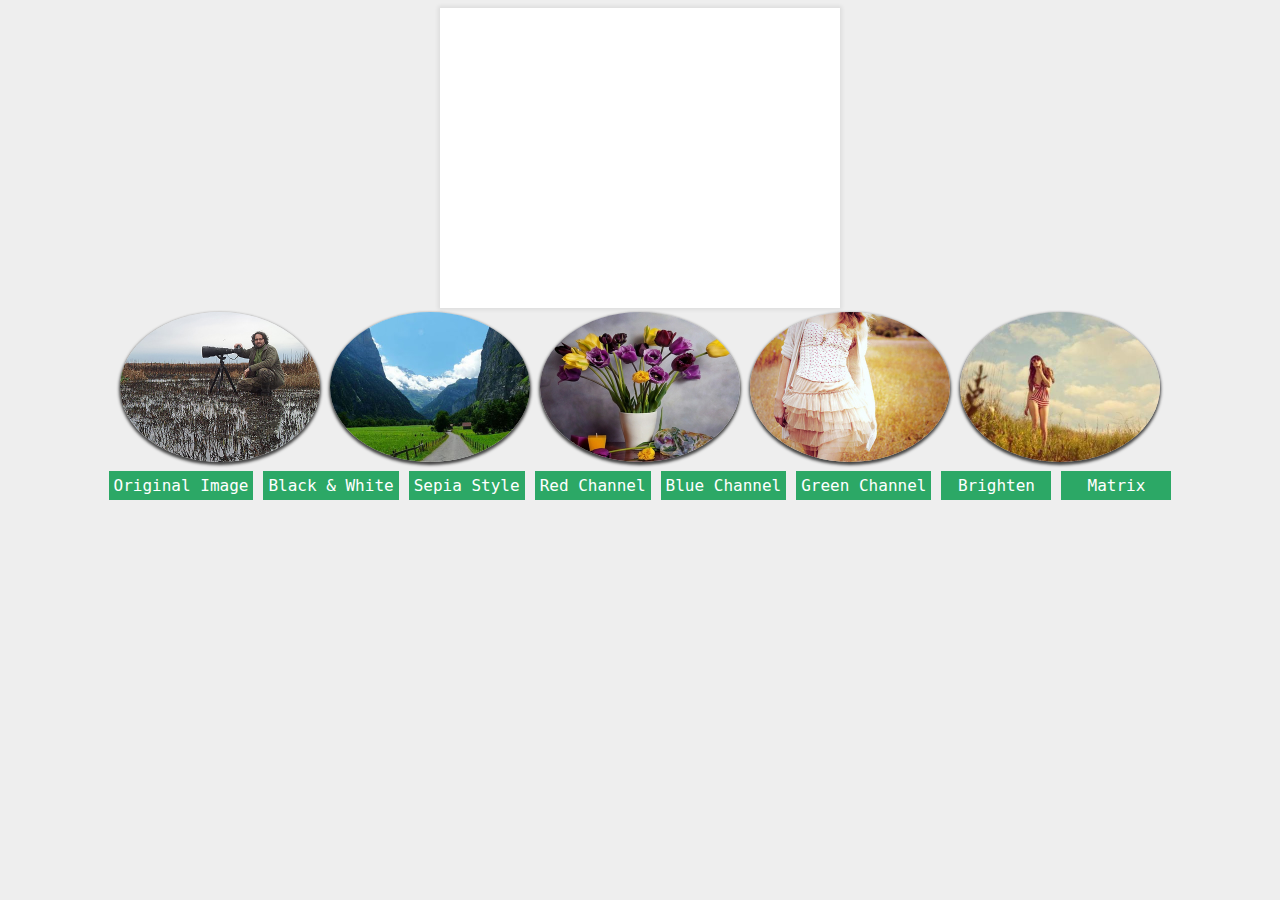
==== index.html @ ba6c048c "Commit." ====
<!DOCTYPE HTML>
<html>
  <head>
    <title>Image Processing</title>
    <link rel="stylesheet" type="text/css" href="style/style.css">
    <script type="text/javascript" src="script/app.js"></script>
  </head>
  <body>
    <canvas id="myCanvas" width="400" height="300"></canvas>
    <div id="imgContainer">
    </div>

    <div id="filterContainer">
    </div>
    

    <script type="text/javascript">
        var app = new Canvas();

        //Create img elements
        for (var i = 1 ; i < 6 ; i++) {
          var src = "resources\\img-"+i+".jpg";
          var img = document.createElement("img");
          img.src = src;
          img.onclick = function(){
            app.readImage(this);
          }
          img.crossOrigin = "anonymous";
          document.getElementById("imgContainer").appendChild(img);
        }; 

        //List filters
        for( var i = 0; i<app.getFilters().length; i++){
          var filter = document.createElement("p");
          filter.innerHTML = app.getFilters()[i].name;
          filter.setAttribute("filterID",app.getFilters()[i].id);
          filter.onclick = function(){
            app.applyFilter(this);
          }
          document.getElementById("filterContainer").appendChild(filter);
        }
    </script>
  </body>
</html>
---- style/style.css ----
body{
	background-color: #eee;
	text-align: center;
}

canvas#myCanvas {
	background-color: #FFF;
	box-shadow: 0px 0px 4px 2px rgba(0, 0, 0, 0.07);
}

div#imgContainer{

}

div#imgContainer img{
	width: 200px;
	margin: 0px 5px;
	box-shadow: 0px 2px 3px 1px rgba(0, 0, 0, 0.72);
	cursor: pointer;
	border-radius: 50%;
	transition: all 1s;
}
div#imgContainer img:hover{
	border-radius: 0px;
}

div#filterContainer{}
div#filterContainer p{
	margin: 5px;
	padding: 5px;
	background-color: #2CA866;
	display: inline-block;
	font-family: monospace;
	color: #FFFFFF;
	cursor: pointer;
	font-size: 12pt;
	min-width: 100px;
	transition: all .25s;
}
div#filterContainer p:hover{
	box-shadow: 0px 2px 3px 1px rgba(0, 0, 0, 0.72);
}
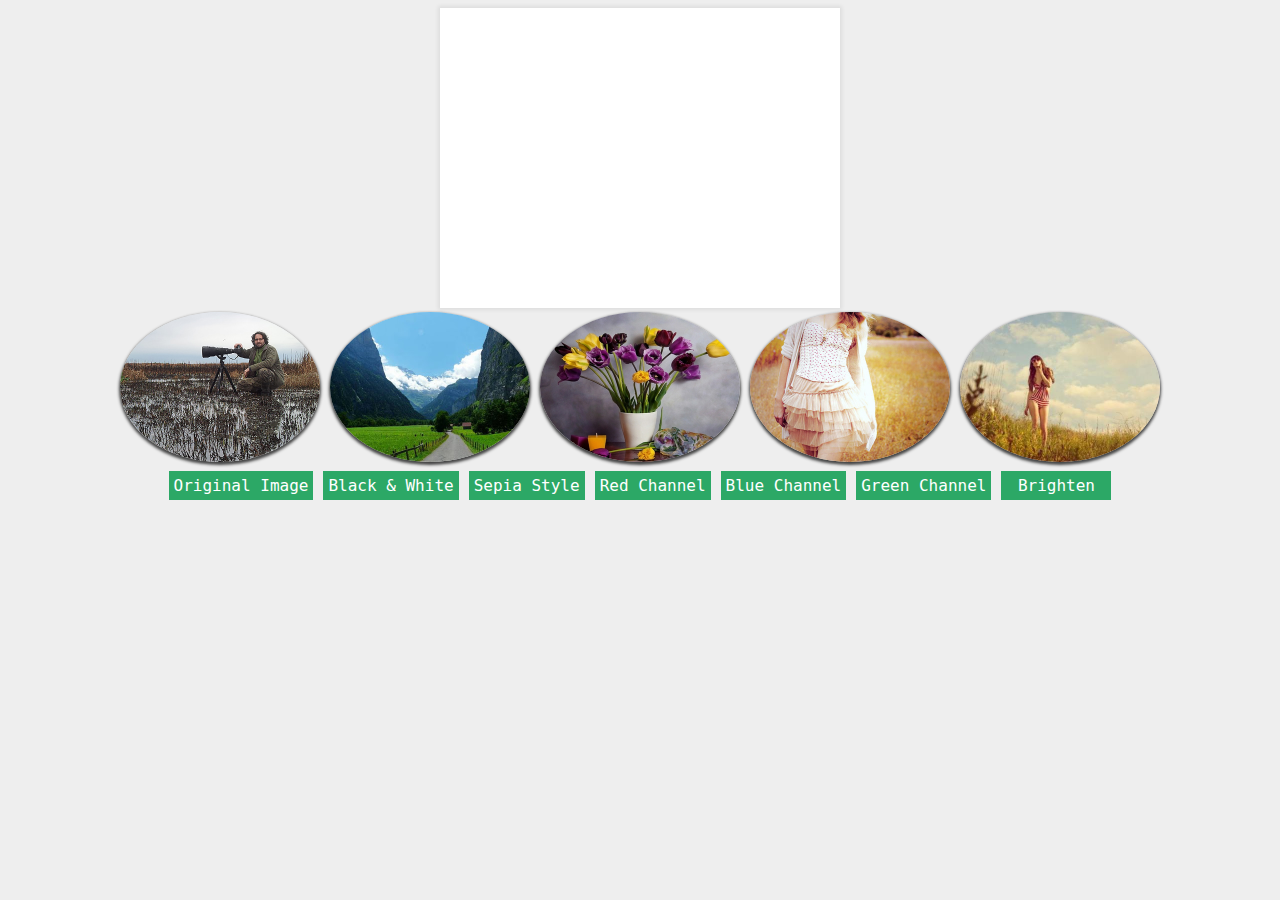
==== commit cadbd82e: "Removed Cross orgin fix" ====
--- a/index.html
+++ b/index.html
@@ -25,7 +25,7 @@
           img.onclick = function(){
             app.readImage(this);
           }
-          img.crossOrigin = "anonymous";
+          // img.crossOrigin = "anonymous";
           document.getElementById("imgContainer").appendChild(img);
         }; 
 
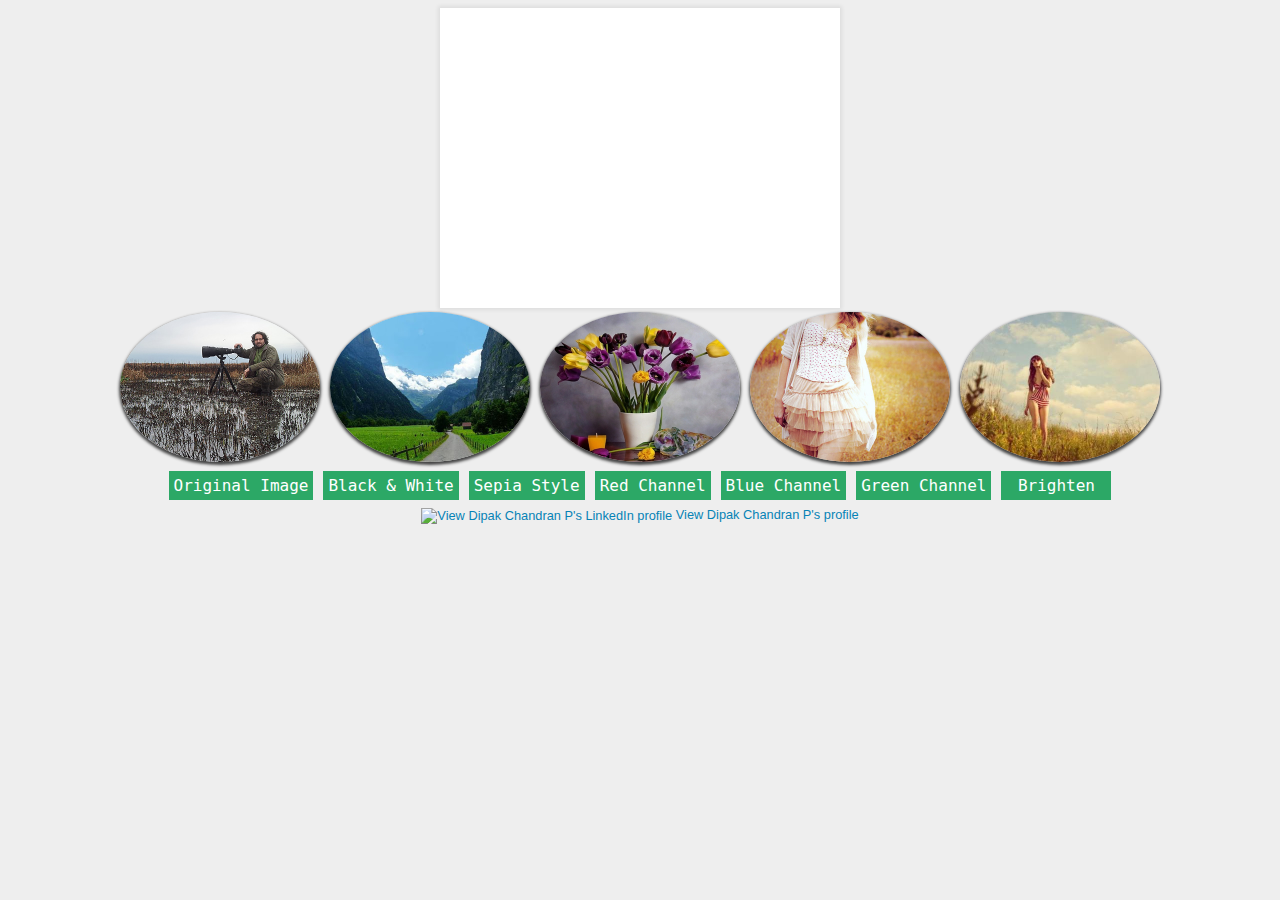
==== commit 3f23d870: "Contact" ====
--- a/index.html
+++ b/index.html
@@ -13,7 +13,13 @@
     <div id="filterContainer">
     </div>
     
+    <div id="contact">
+        
+        <a href="http://in.linkedin.com/in/dipakchandranp" style="text-decoration:none;"><span style="font: 80% Arial,sans-serif; color:#0783B6;"><img src="https://static.licdn.com/scds/common/u/img/webpromo/btn_in_20x15.png" width="20" height="15" alt="View Dipak Chandran P's LinkedIn profile" style="vertical-align:middle;" border="0">&nbsp;View Dipak Chandran P's profile</span></a>
 
+        
+
+    </div>
     <script type="text/javascript">
         var app = new Canvas();
 
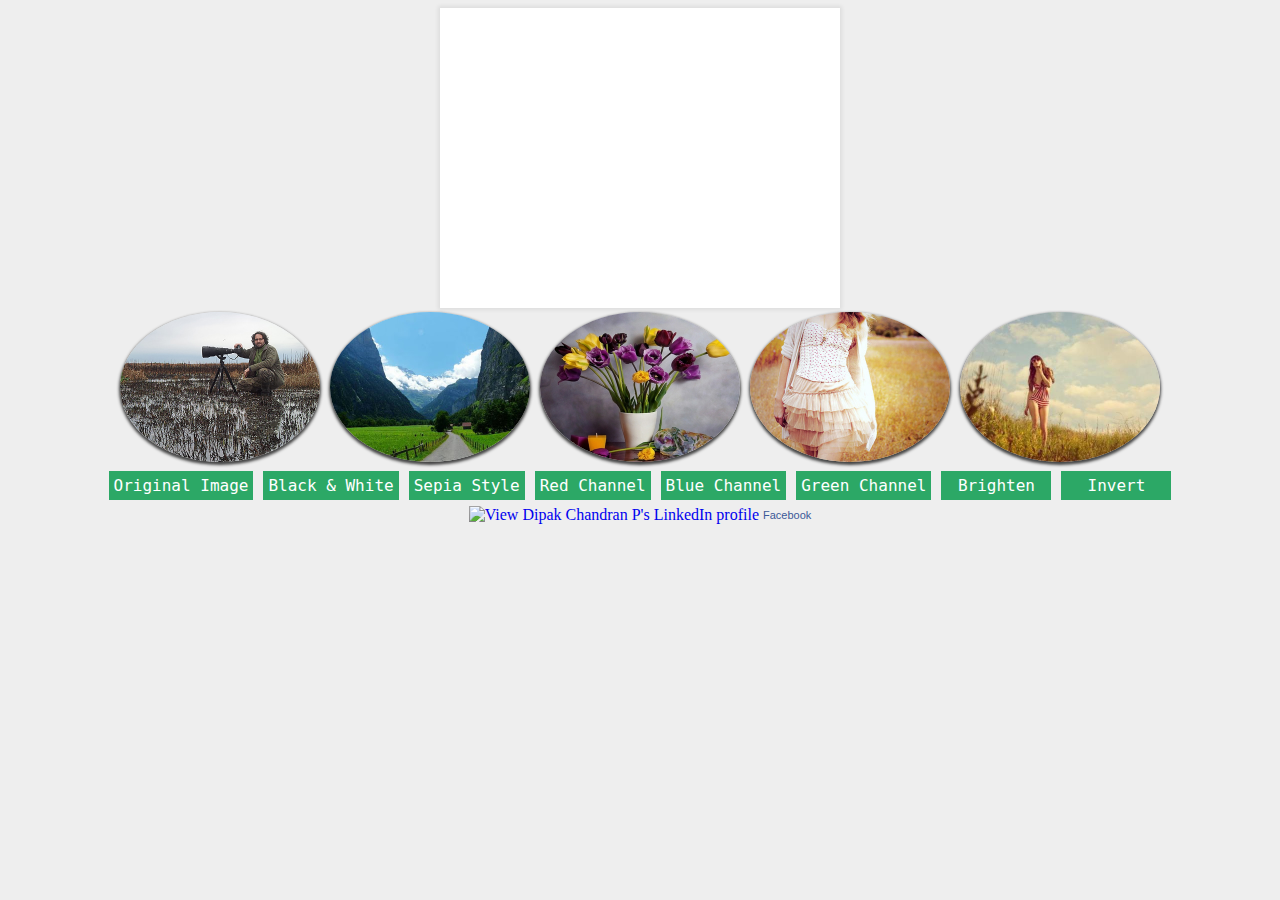
==== commit 8ca14a01: "1.57AM - 1-19-2015" ====
--- a/index.html
+++ b/index.html
@@ -14,11 +14,8 @@
     </div>
     
     <div id="contact">
-        
-        <a href="http://in.linkedin.com/in/dipakchandranp" style="text-decoration:none;"><span style="font: 80% Arial,sans-serif; color:#0783B6;"><img src="https://static.licdn.com/scds/common/u/img/webpromo/btn_in_20x15.png" width="20" height="15" alt="View Dipak Chandran P's LinkedIn profile" style="vertical-align:middle;" border="0">&nbsp;View Dipak Chandran P's profile</span></a>
-
-        
-
+         <a href="http://in.linkedin.com/in/dipakchandranp" style="text-decoration:none;"><img src="https://static.licdn.com/scds/common/u/img/webpromo/btn_in_20x15.png" width="20" height="15" alt="View Dipak Chandran P's LinkedIn profile" style="vertical-align:middle;" border="0"></a>
+        <!-- Facebook Badge START --><a href="https://www.facebook.com/dipak.c.p.5" title="Dipak Chandran P" style="font-family: &quot;lucida grande&quot;,tahoma,verdana,arial,sans-serif; font-size: 11px; font-variant: normal; font-style: normal; font-weight: normal; color: #3B5998; text-decoration: none;" target="_TOP">Facebook</a><!-- Facebook Badge END -->
     </div>
     <script type="text/javascript">
         var app = new Canvas();
